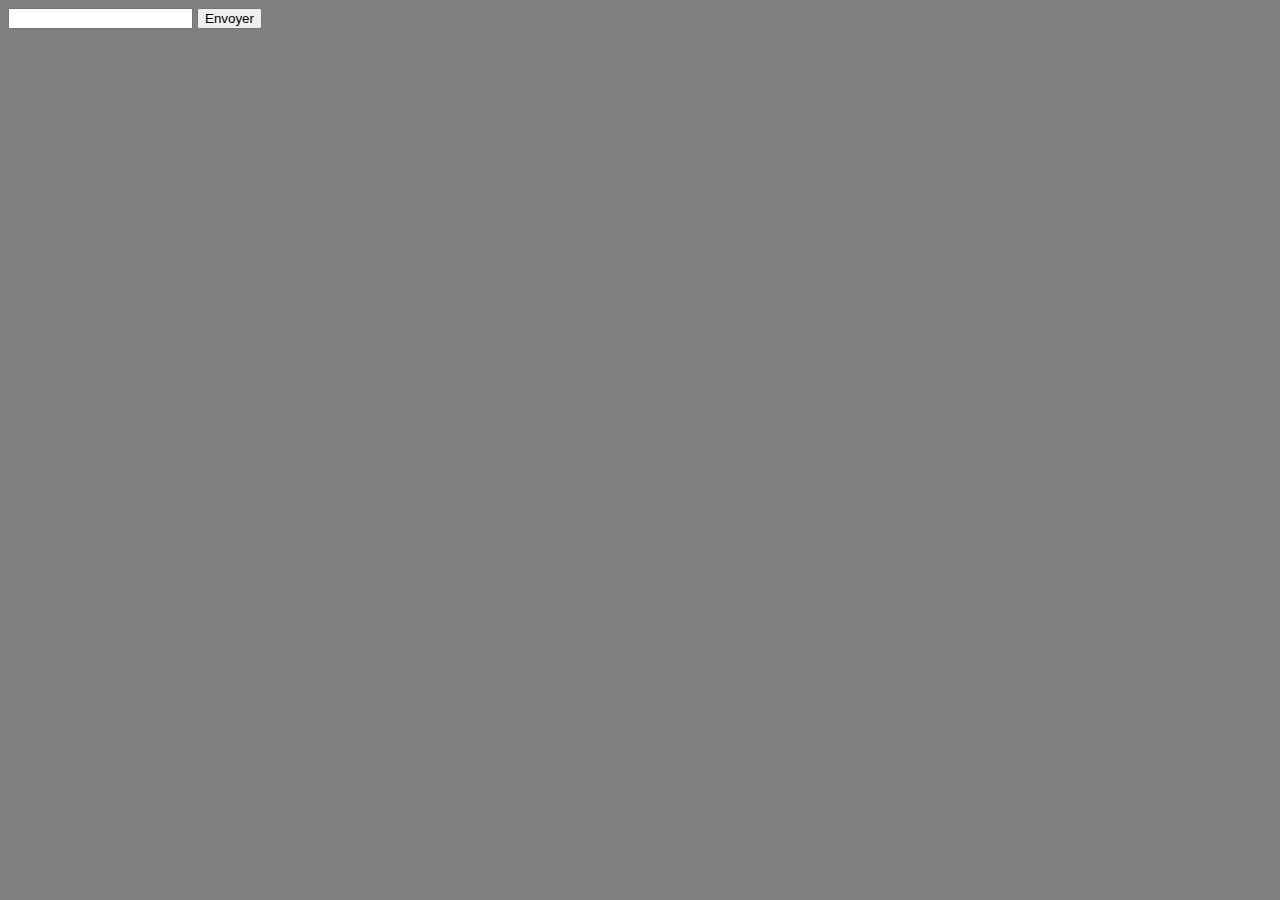
==== chiffre_mystere/index.html @ 8527b1c3 "Summergame" ====
<!DOCTYPE html>
<html lang="fr">
  <head>
    <meta charset="UTF-8" />
    <meta name="viewport" content="width=device-width, initial-scale=1.0" />
    <title>Jeux du chiffre aléatoire</title>
    <style>
      body {
        background-color: grey;
      }
    </style>
  </head>
  <body>
    <div id="app"></div>

    <script type="module" src="./main.js"></script>
  </body>
</html>
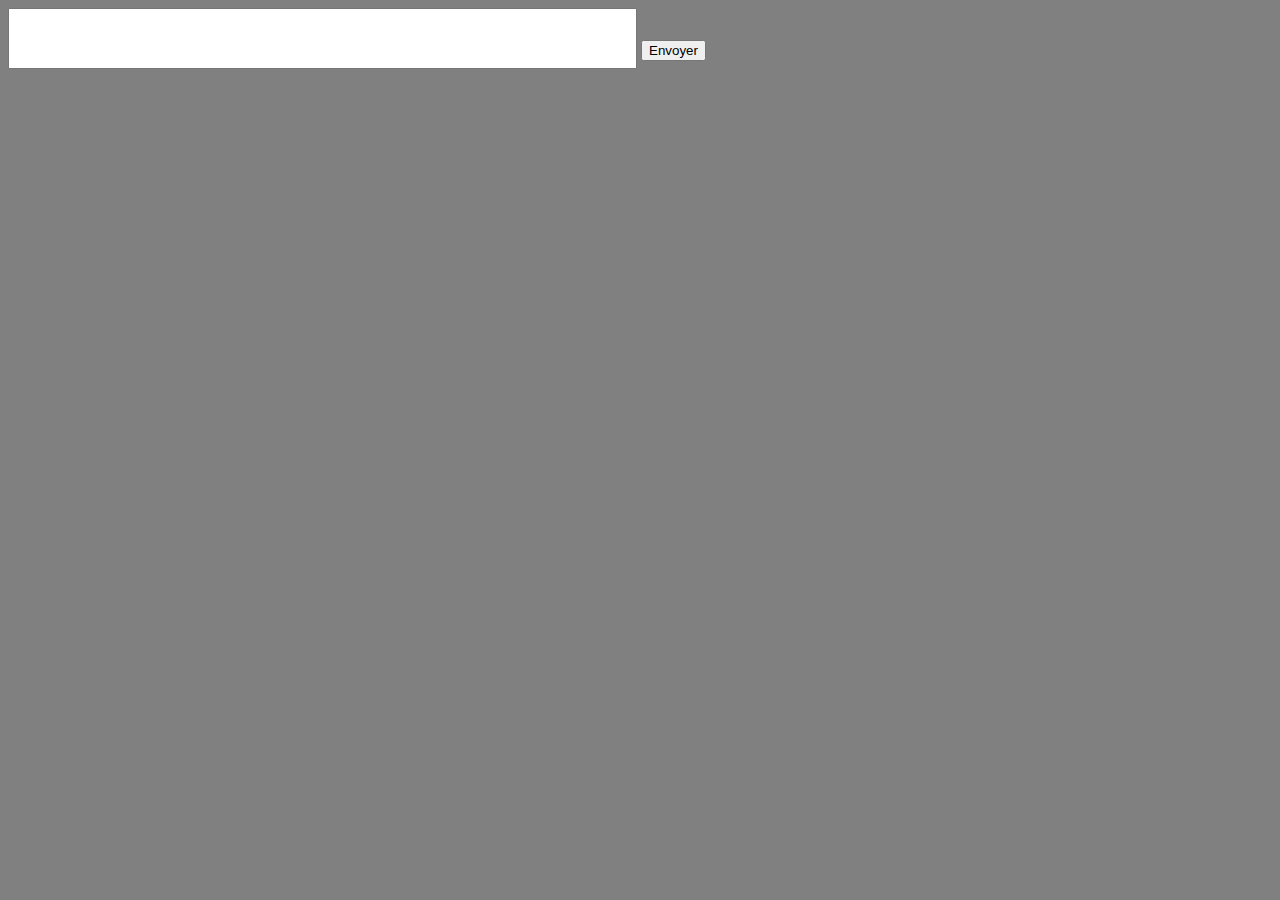
==== commit e96dcd4b: "pendu" ====
--- a/chiffre_mystere/index.html
+++ b/chiffre_mystere/index.html
@@ -8,6 +8,10 @@
       body {
         background-color: grey;
       }
+      input {
+        /* padding: 5em; */
+        font-size: 3em;
+      }
     </style>
   </head>
   <body>
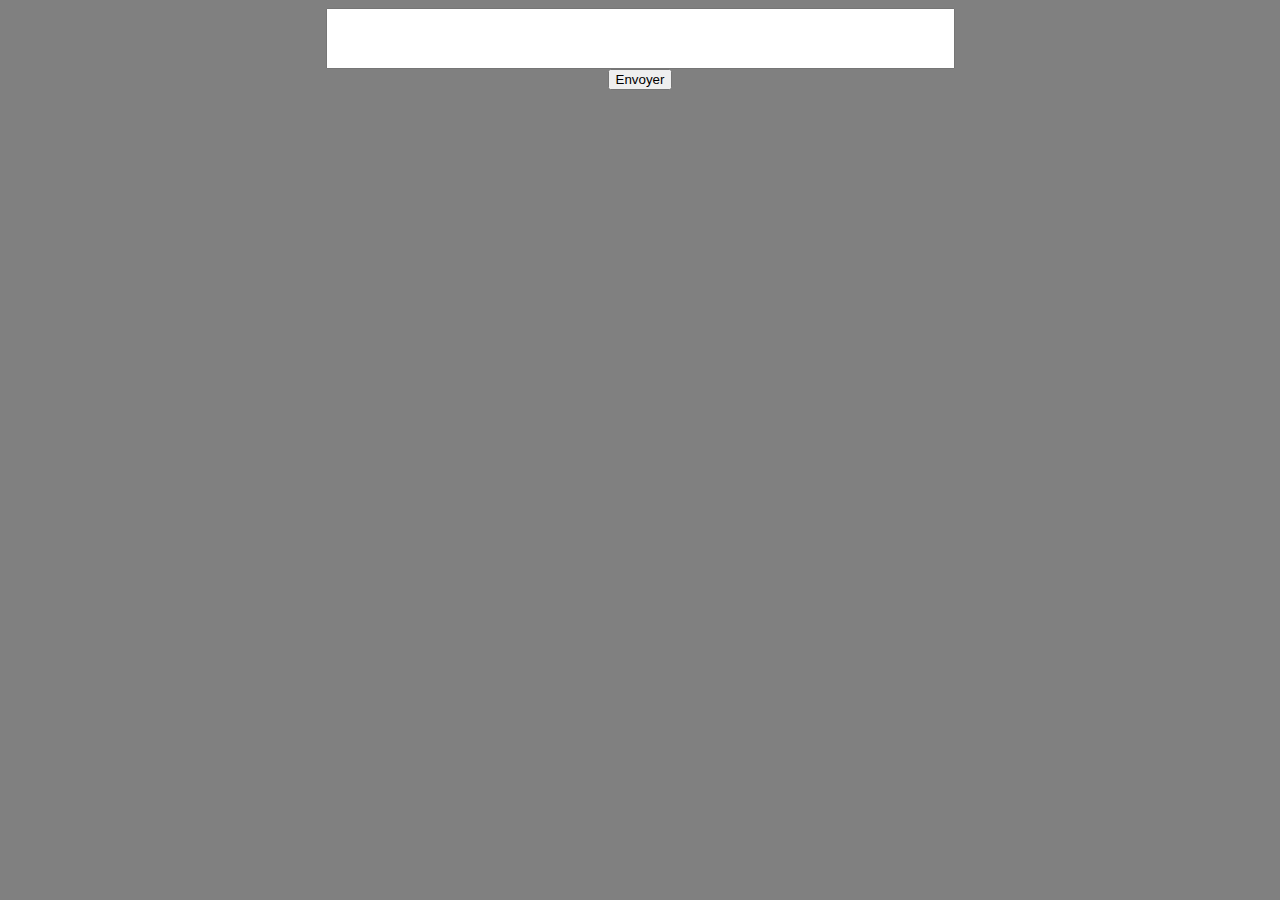
==== commit e50cf2b7: "affichage" ====
--- a/chiffre_mystere/index.html
+++ b/chiffre_mystere/index.html
@@ -7,6 +7,11 @@
     <style>
       body {
         background-color: grey;
+      }
+      div#app {
+        display: flex;
+        flex-direction: column;
+        align-items: center;
       }
       input {
         /* padding: 5em; */
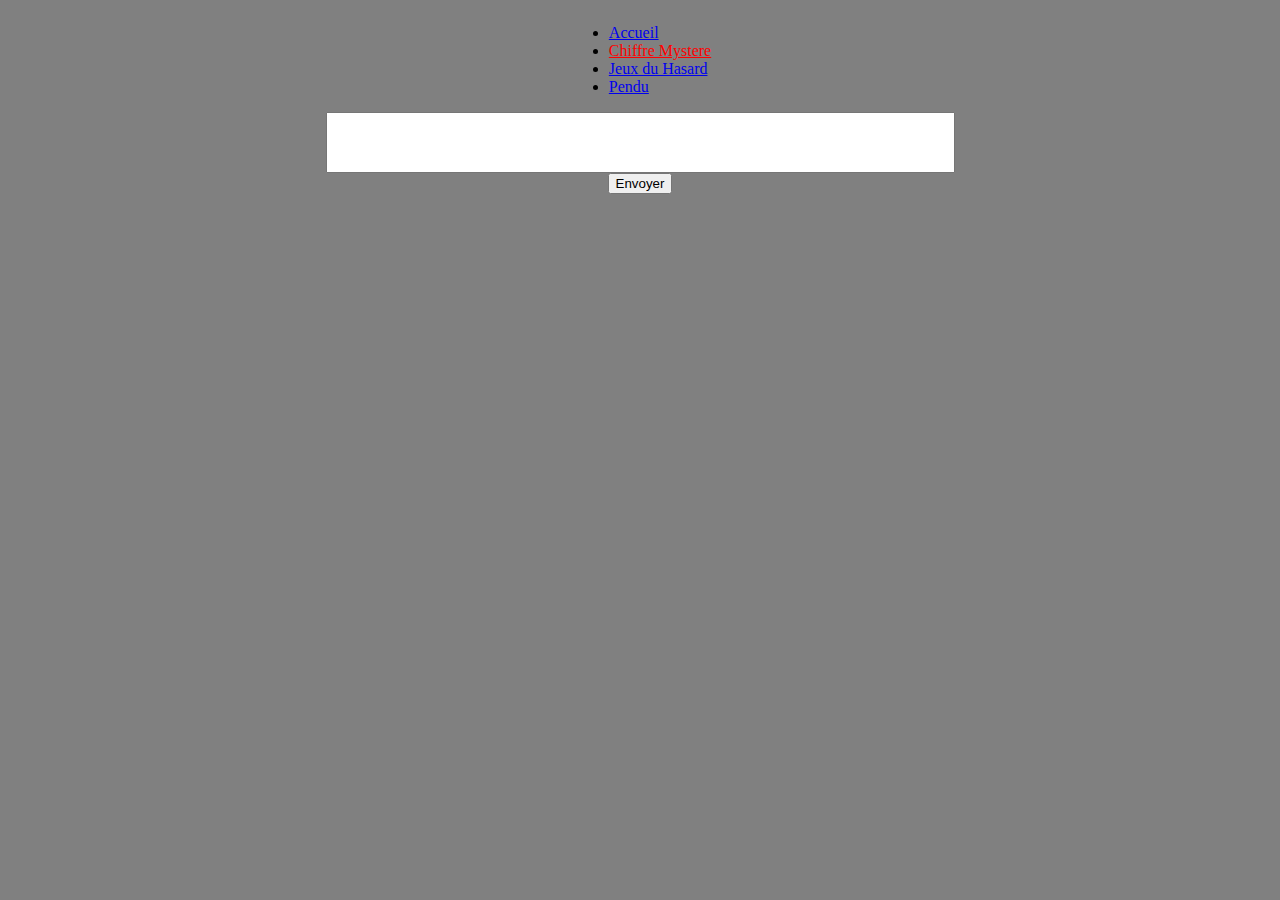
==== commit fe42b559: "changement style+pendu" ====
--- a/chiffre_mystere/index.html
+++ b/chiffre_mystere/index.html
@@ -18,6 +18,7 @@
         font-size: 3em;
       }
     </style>
+    <link rel="stylesheet" href="../css.css" />
   </head>
   <body>
     <div id="app"></div>
--- a/css.css
+++ b/css.css
@@ -0,0 +1,3 @@
+.active {
+  color: red;
+}
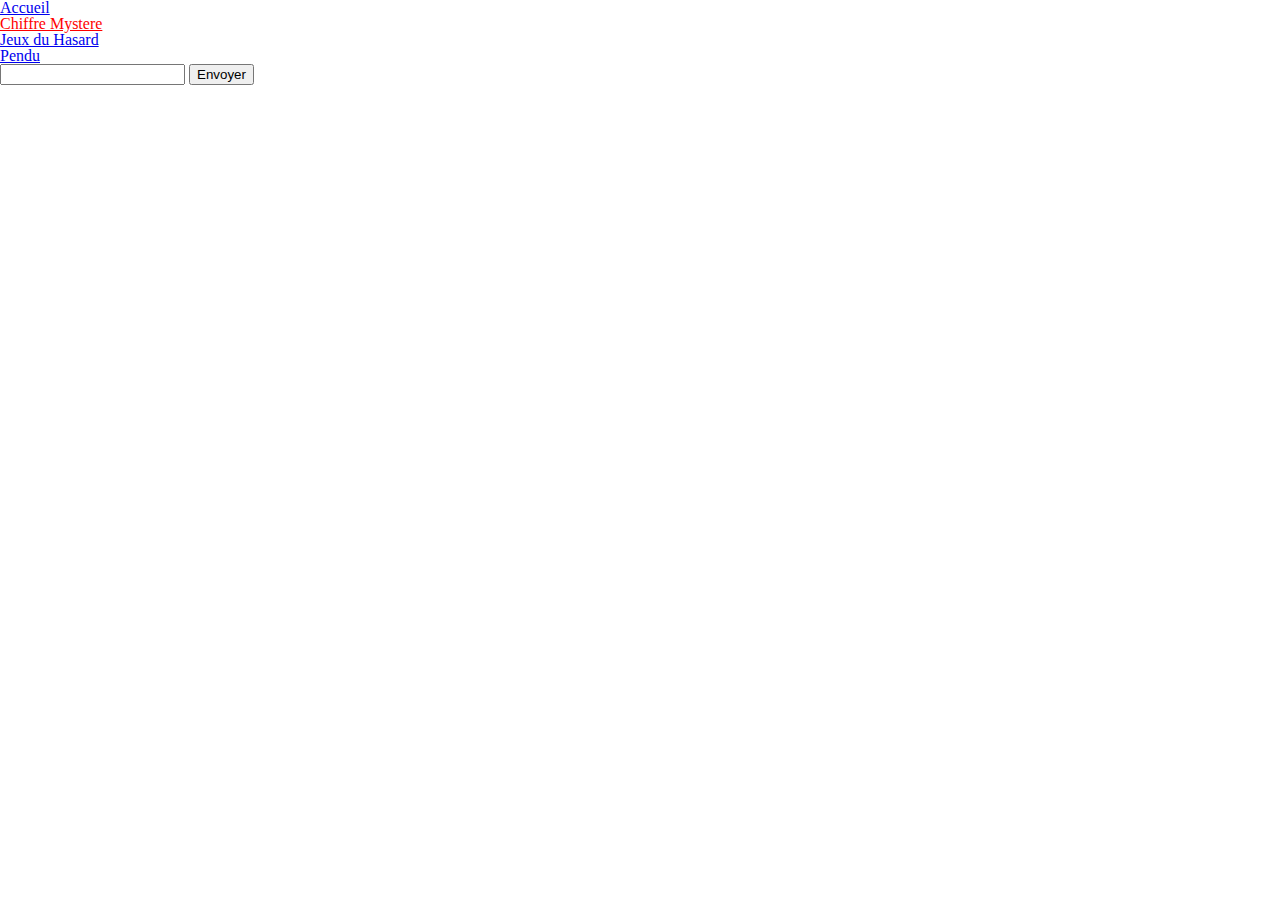
==== commit 921c771c: "animations css" ====
--- a/chiffre_mystere/index.html
+++ b/chiffre_mystere/index.html
@@ -4,20 +4,9 @@
     <meta charset="UTF-8" />
     <meta name="viewport" content="width=device-width, initial-scale=1.0" />
     <title>Jeux du chiffre aléatoire</title>
-    <style>
-      body {
-        background-color: grey;
-      }
-      div#app {
-        display: flex;
-        flex-direction: column;
-        align-items: center;
-      }
-      input {
-        /* padding: 5em; */
-        font-size: 3em;
-      }
-    </style>
+
+    <link rel="stylesheet" href="../cssreset.css" />
+
     <link rel="stylesheet" href="../css.css" />
   </head>
   <body>
--- a/cssreset.css
+++ b/cssreset.css
@@ -0,0 +1,113 @@
+html,
+body,
+div,
+span,
+applet,
+object,
+iframe,
+blockquote,
+pre,
+a,
+abbr,
+acronym,
+address,
+big,
+cite,
+code,
+del,
+dfn,
+em,
+img,
+ins,
+kbd,
+q,
+s,
+samp,
+small,
+strike,
+sub,
+sup,
+tt,
+var,
+b,
+u,
+i,
+center,
+dl,
+dt,
+dd,
+ol,
+ul,
+li,
+fieldset,
+form,
+label,
+legend,
+table,
+caption,
+tbody,
+tfoot,
+thead,
+tr,
+th,
+td,
+article,
+aside,
+canvas,
+details,
+embed,
+figure,
+figcaption,
+footer,
+header,
+hgroup,
+menu,
+nav,
+output,
+ruby,
+section,
+summary,
+time,
+mark,
+audio,
+video {
+  margin: 0;
+  padding: 0;
+  border: 0;
+  font-size: 100%;
+  font: inherit;
+  vertical-align: baseline;
+}
+/* HTML5 display-role reset for older browsers */
+article,
+aside,
+details,
+figcaption,
+figure,
+footer,
+header,
+hgroup,
+menu,
+nav,
+section {
+  display: block;
+}
+body {
+  line-height: 1;
+}
+ol,
+blockquote,
+q {
+  quotes: none;
+}
+blockquote:before,
+blockquote:after,
+q:before,
+q:after {
+  content: "";
+  content: none;
+}
+table {
+  border-collapse: collapse;
+  border-spacing: 0;
+}
